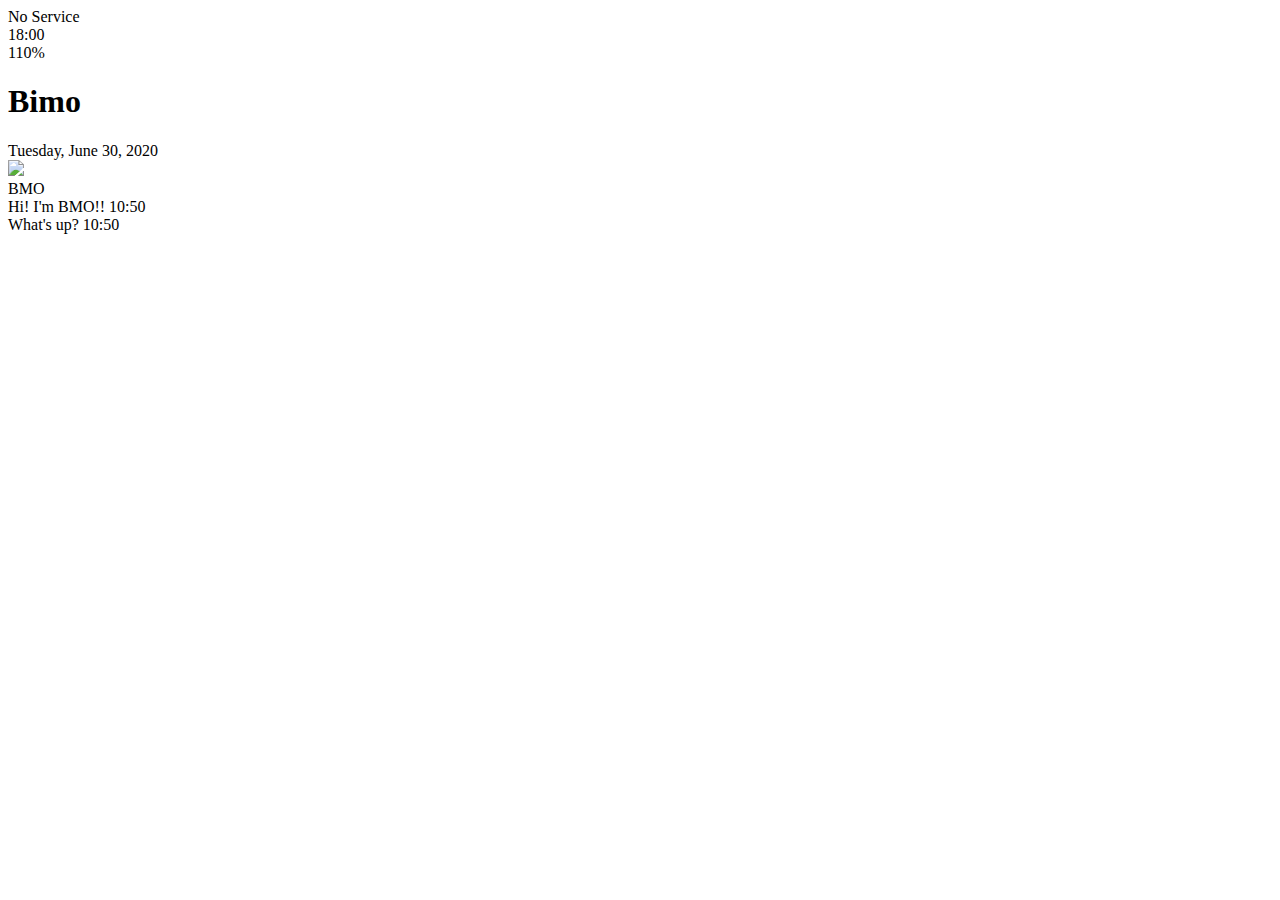
==== chat.html @ 8b1c256f "Add Chat Screen" ====
<!DOCTYPE html>
<html lang="en">

<head>
    <link rel="stylesheet" href="css/styles.css">
    <meta charset="UTF-8">
    <meta name="viewport" content="width=device-width, initial-scale=1.0">
    <meta http-equiv="X-UA-Compatible" content="ie=edge">
    <title>Chat with Bmo - Kokoa Clone</title>
</head>

<body id="chat-screen">
    <div class=status-bar>
        <div class="status-bar__column">
            <span>No Service</span>
            <i class="fas fa-wifi"></i>
        </div>
        <div class="status-bar__column">
            <span>18:00</span>
        </div>
        <div class="status-bar__column">
            <span>110%</span>
            <i class="fas fa-battery-full fa-2x"></i>
            <i class="fas fa-bolt"></i>
        </div>
    </div>

    <header class="alt-header">
        <div class="alt-header__column">
            <a href="chats.html">
                <i class="fas fa-angle-left fa-3x"></i>
            </a>
        </div>
        <div class="alt-header__column">
            <h1 class="aalt-header__title">Bimo</h1>
        </div>
        <div class="alt-header__column">
            <span><i class="fas fa-search fa-lg"></i></span>
            <span><i class="fas fa-bars fa-lg"></i></span>
        </div>
    </header>

    <main class="main-screen main-chat">
        <div class="chat__timestamp">
            Tuesday, June 30, 2020
        </div>
        <div class="message-row">
            <img src="bmo.jpg">
            <div class="message-row__content">
                <span class="message__author">BMO</span>
                <div class="message__info">
                    <span class="message__bubble">Hi! I'm BMO!!</span>
                    <span class="message__time">10:50</span>
                </div>
            </div>
        </div>
        <div class="message-row message-row--own">
            <div class="message-row__content">
                <div class="message__info">
                    <span class="message__bubble">What's up?</span>
                    <span class="message__time">10:50</span>
                </div>
            </div>
        </div>
    </main>

    <script src="https://kit.fontawesome.com/6478f529f2.js " crossorigin="anonymous "></script>
</body>

</html>
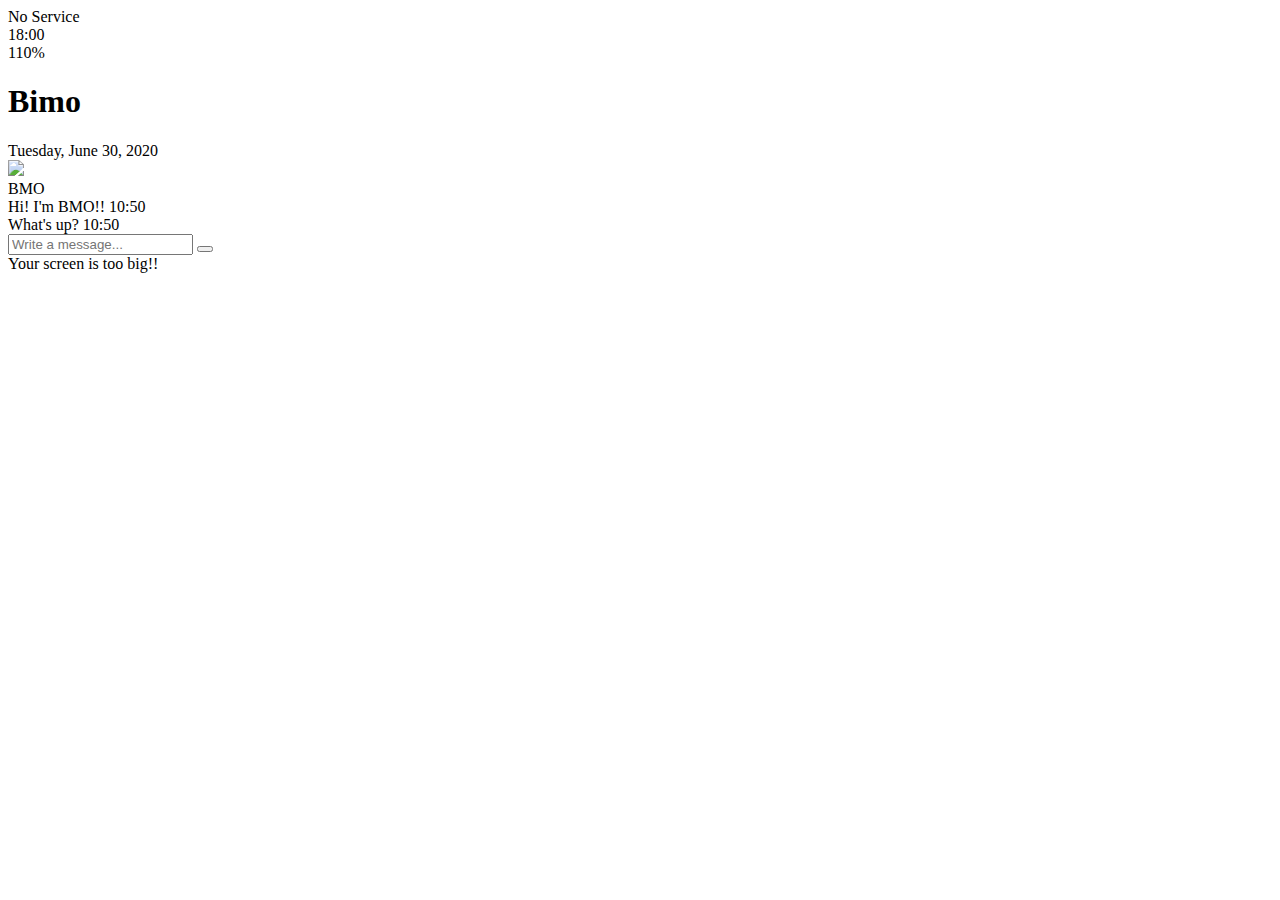
==== commit c5bbd903: "Add No Mobile Media Query" ====
--- a/chat.html
+++ b/chat.html
@@ -64,6 +64,22 @@
         </div>
     </main>
 
+    <form class="reply">
+        <div class="reply__column">
+            <i class="far fa-plus-square fa-lg"></i>
+        </div>
+        <div class="reply__column">
+            <input type="text" placeholder="Write a message... ">
+            <i class="far fa-smile fa-lg "></i>
+            <button><i class="fas fa-arrow-up "></i></button>
+
+        </div>
+    </form>
+
+    <div id="no-mobile">
+        <span>Your screen is too big!!</span>
+    </div>
+
     <script src="https://kit.fontawesome.com/6478f529f2.js " crossorigin="anonymous "></script>
 </body>
 
